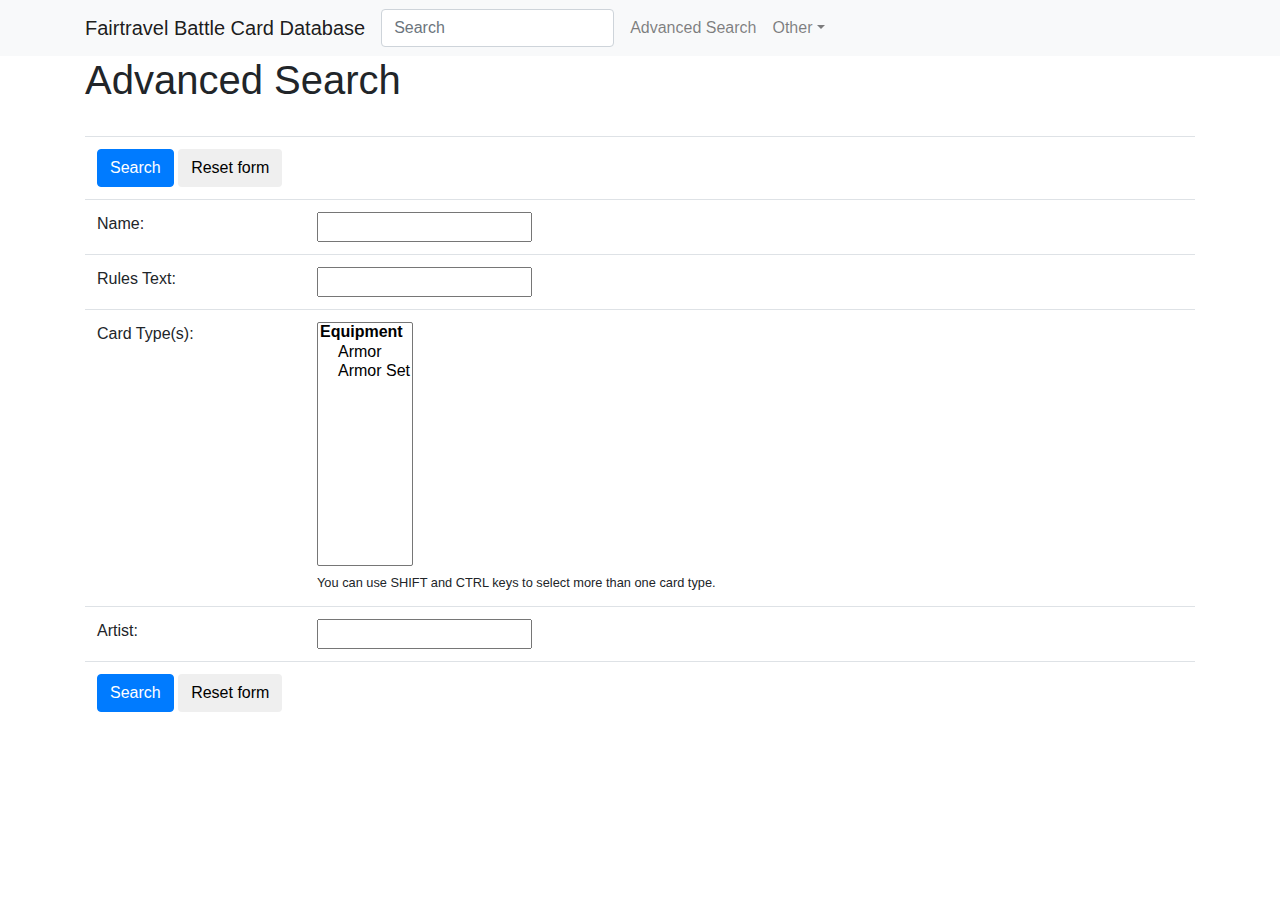
==== advancedsearch.html @ dca49dcb "Initial commit;" ====
<!DOCTYPE html>
<html lang="en">

  <head>

    <meta charset="utf-8">
    <meta name="viewport" content="width=device-width, initial-scale=1, shrink-to-fit=no">
    <meta name="description" content="">
    <meta name="author" content="">

    <title>Card Game Database</title>

    <!-- Bootstrap core CSS -->
    <link href="vendor/bootstrap/css/bootstrap.min.css" rel="stylesheet">

    <!-- Custom styles for this template -->
    <style>
      body {
        padding-top: 54px;
      }
      @media (min-width: 992px) {
        body {
          padding-top: 56px;
        }
      }

    </style>

	<link href="css/custom.css" rel="stylesheet">

  </head>

  <body>

    <!-- Navigation -->
    <nav class="navbar navbar-expand-lg navbar-light bg-light fixed-top">
      <div class="container">
        <a class="navbar-brand" href="#">Card Game Database</a>
        <button class="navbar-toggler" type="button" data-toggle="collapse" data-target="#navbarResponsive" aria-controls="navbarResponsive" aria-expanded="false" aria-label="Toggle navigation">
          <span class="navbar-toggler-icon"></span>
        </button>
        <div class="collapse navbar-collapse" id="navbarResponsive">
        </div>
      </div>
    </nav>

    <!-- Page Content -->
    <div class="container">
      <div class="row">
        <div class="col-lg-12">
			<h1>Advanced Search</h1>
			<br />
			
			<form class="form-inline" action="search.html" method="GET">
				<table class="table" border="0" cellspacing="0" cellpadding="5">
					<tr>
					  <td colspan="2">
						<input class="btn btn-large btn-primary" type="submit" value="Search" />
						<input class="btn btn-large" type="reset" value="Reset form" />
					  </td>
					</tr>   
					<tr>
					  <td width="220">
						Name:
					  </td>
					  <td>
						<input type="text" name="name" class="span3" />
					  </td>
					</tr>
					<tr>
					  <td>
						Rules Text:
					  </td>
					  <td>
						<input type="text" name="rules_text" class="span4" /> 
					  </td>
					</tr>  
					<tr>
					  <td valign="top">
						Card Type(s):
					  </td>
					  <td>
						<select name="card_type[]" size="12" multiple="multiple">
						</select>
						<br />
						<small>You can use SHIFT and CTRL keys to select more than one card type.</small>
					  </td>
					</tr> 
					<tr>
					  <td>
						Artist:
					  </td>
					  <td>
						<input type="text" name="artist" class="span4" /> 
					  </td>
					</tr>
					<tr>
					  <td colspan="2">
						<input class="btn btn-large btn-primary" type="submit" value="Search" />
						<input class="btn btn-large" type="reset" value="Reset form" />
					  </td>
					</tr>
				</table>
			</form>
        </div>
      </div>
    </div>

    <!-- Bootstrap core JavaScript -->
    <script src="vendor/jquery/jquery.min.js"></script>
    <script src="vendor/bootstrap/js/bootstrap.bundle.min.js"></script>
	<script src="lib/common.js"></script>
	<script src="lib/advancedsearch.js"></script>

  </body>

</html>
---- css/custom.css ----
.row-fluid {
  width: 100%;
  *zoom: 1;
}

.row-fluid:before,
.row-fluid:after {
  display: table;
  line-height: 0;
  content: "";
}

.row-fluid:after {
  clear: both;
}

.row-fluid [class*="span"] {
  display: block;
  float: left;
  width: 100%;
  min-height: 30px;
  margin-left: 2.127659574468085%;
  *margin-left: 2.074468085106383%;
  -webkit-box-sizing: border-box;
     -moz-box-sizing: border-box;
          box-sizing: border-box;
}

.row-fluid [class*="span"]:first-child {
  margin-left: 0;
}

.row-fluid .controls-row [class*="span"] + [class*="span"] {
  margin-left: 2.127659574468085%;
}

.row-fluid .span12 {
  width: 100%;
  *width: 99.94680851063829%;
}

.row-fluid .span11 {
  width: 91.48936170212765%;
  *width: 91.43617021276594%;
}

.row-fluid .span10 {
  width: 82.97872340425532%;
  *width: 82.92553191489361%;
}

.row-fluid .span9 {
  width: 74.46808510638297%;
  *width: 74.41489361702126%;
}

.row-fluid .span8 {
  width: 65.95744680851064%;
  *width: 65.90425531914893%;
}

.row-fluid .span7 {
  width: 57.44680851063829%;
  *width: 57.39361702127659%;
}

.row-fluid .span6 {
  width: 48.93617021276595%;
  *width: 48.88297872340425%;
}

.row-fluid .span5 {
  width: 40.42553191489362%;
  *width: 40.37234042553192%;
}

.row-fluid .span4 {
  width: 31.914893617021278%;
  *width: 31.861702127659576%;
}

.row-fluid .span3 {
  width: 23.404255319148934%;
  *width: 23.351063829787233%;
}

.row-fluid .span2 {
  width: 14.893617021276595%;
  *width: 14.840425531914894%;
}

.row-fluid .span1 {
  width: 6.382978723404255%;
  *width: 6.329787234042553%;
}

.pull-left {
    float: left;
}

.rulespop {
  text-decoration: none;
  border-bottom:1px dotted;
  cursor:help; 
}

.cardfront {
  position: relative;
  margin: 15px 0;
  padding: 19px 19px 19px;
  *padding-top: 19px;
  background-color: #fff;
  border: 1px solid #ddd;
  -webkit-border-radius: 4px;
     -moz-border-radius: 4px;
          border-radius: 4px;
}

.cardfront + .prettyprint {
  margin-top: -20px;
  padding-top: 15px;
}

.cardfront > p:last-child {
  margin-bottom: 0;
}
.cardfront .table,
.cardfront .progress,
.cardfront .well,
.cardfront .alert,
.cardfront .hero-unit,
.cardfront .pagination,
.cardfront .navbar,
.cardfront > .nav,
.cardfront blockquote {
  margin-bottom: 5px;
}
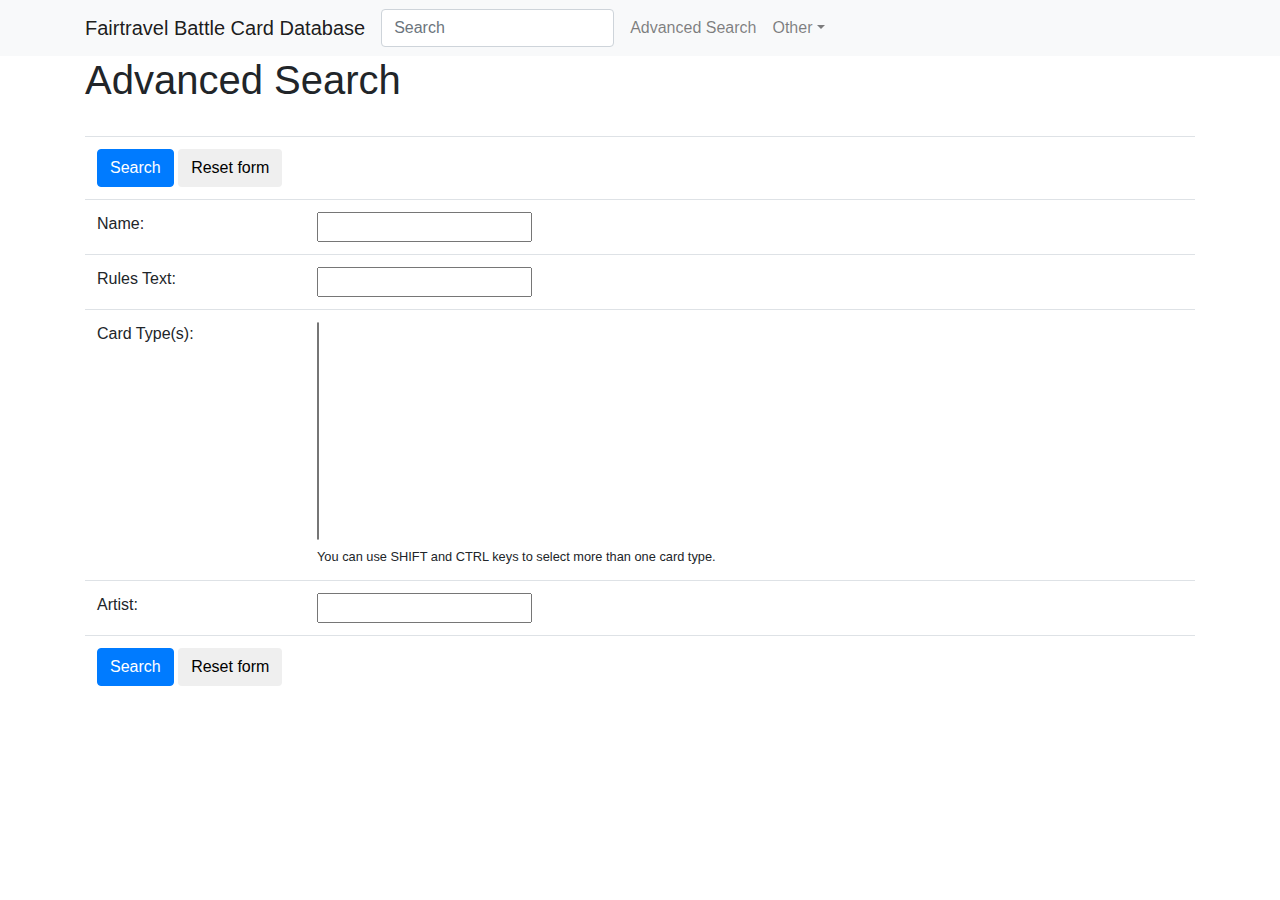
==== commit 2771d1bf: "Minor refactoring and bugfixes;" ====
--- a/advancedsearch.html
+++ b/advancedsearch.html
@@ -106,9 +106,12 @@
       </div>
     </div>
 
-    <!-- Bootstrap core JavaScript -->
-    <script src="vendor/jquery/jquery.min.js"></script>
-    <script src="vendor/bootstrap/js/bootstrap.bundle.min.js"></script>
+	<!-- Bootstrap core JavaScript -->
+	<script src="vendor/jquery/jquery.min.js"></script>
+	<script src="vendor/tether/tether.min.js"></script>
+	<script src="vendor/bootstrap/js/bootstrap.bundle.min.js"></script>
+	<script src="vendor/handlebars/handlebars.min-latest.js"></script>
+	<script src="lib/cgf.js"></script>
 	<script src="lib/common.js"></script>
 	<script src="lib/advancedsearch.js"></script>
 
